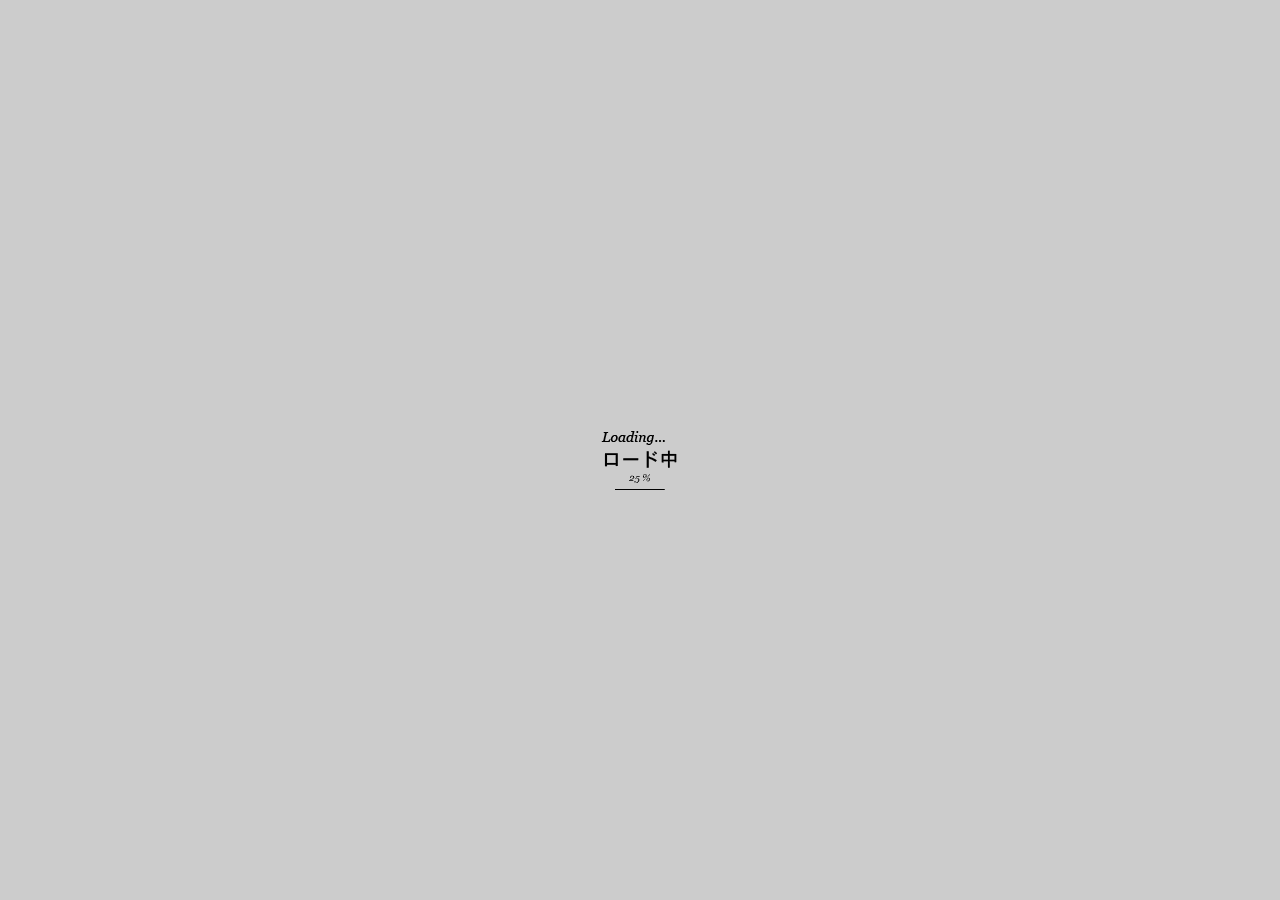
==== bershka-in-shibuya/index.html @ 0b39ba9c "Bershka in Shibuya (2011), playing with Ruffle Static copy of the restored Flash site with Ruffle bu" ====
<html xmlns="http://www.w3.org/1999/xhtml" xml:lang="en" lang="en">
<head>
<script>window.RufflePlayer = { config: { autoplay: "on", unmuteOverlay: "hidden", publicPath: "../ruffle/", maxExecutionDuration: 60, logLevel: "error" } };</script>
<script src="../ruffle/ruffle.js"></script>

<meta http-equiv="Content-Type" content="text/html; charset=iso-8859-1" />
<!--  Welcome. -->
<title>Bershka in Shibuya,Tokyo</title>
<style type="text/css">
html {
	height: 100%;
	overflow: auto;
}

body {
	height: 100%;
	margin: 0;
	padding: 0;
}

#flash {
	position: absolute;
	left: 0px;
	top: 0px;
	height: 100%;
	width: 100%;
}
</style>
<script type="text/javascript" src="./assets/js/swffit.js"></script>
<script type="text/javascript" src="./assets/js/swfobject.js"></script>
<script type="text/javascript">
		var flashvars = {};
		flashvars.phase = "2";
		var params = {};
		params.bgcolor = "#cccccc";
		params.allowFullScreen = "true";
		params.AllowScriptAccess = "always";
		params.wmode ="direct";
		var attributes = {};
		attributes.id = "flash";
		swfobject.embedSWF("main-restored.swf", "flash", "100%", "100%", "10.0.22", "./assets/swf/expressinstall.swf", flashvars, params, attributes);
		swffit.fit("flash",1000,670);
</script>
</head>
<body bgcolor="#000">
<div id="flash" style=""><a
	href="http://www.adobe.com/go/getflashplayer"> <img
	src="./assets/img/bsk_japan_no_flash_eng.jpg" alt="Get Flash Player"
	width="1200" height="900" border="0"> </a></div>
</body>
</html>
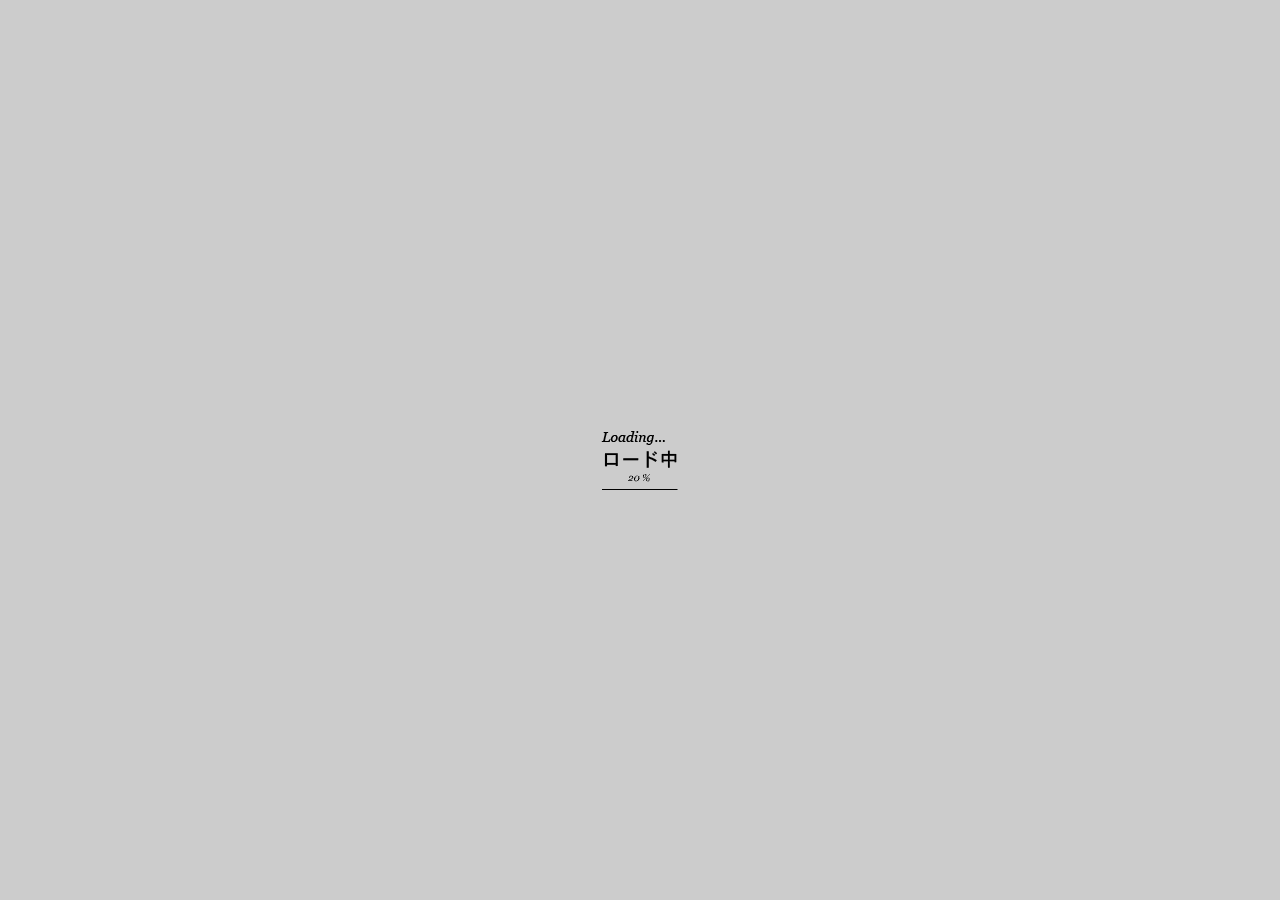
==== commit edf6cad1: "Hide Ruffle's splash screen while loading Co-Authored-By: Claude Opus 5.5 <noreply@anthropic.com>" ====
--- a/bershka-in-shibuya/index.html
+++ b/bershka-in-shibuya/index.html
@@ -1,6 +1,6 @@
 <html xmlns="http://www.w3.org/1999/xhtml" xml:lang="en" lang="en">
 <head>
-<script>window.RufflePlayer = { config: { autoplay: "on", unmuteOverlay: "hidden", publicPath: "../ruffle/", maxExecutionDuration: 60, logLevel: "error" } };</script>
+<script>window.RufflePlayer = { config: { autoplay: "on", unmuteOverlay: "hidden", splashScreen: false, publicPath: "../ruffle/", maxExecutionDuration: 60, logLevel: "error" } };</script>
 <script src="../ruffle/ruffle.js"></script>
 
 <meta http-equiv="Content-Type" content="text/html; charset=iso-8859-1" />
